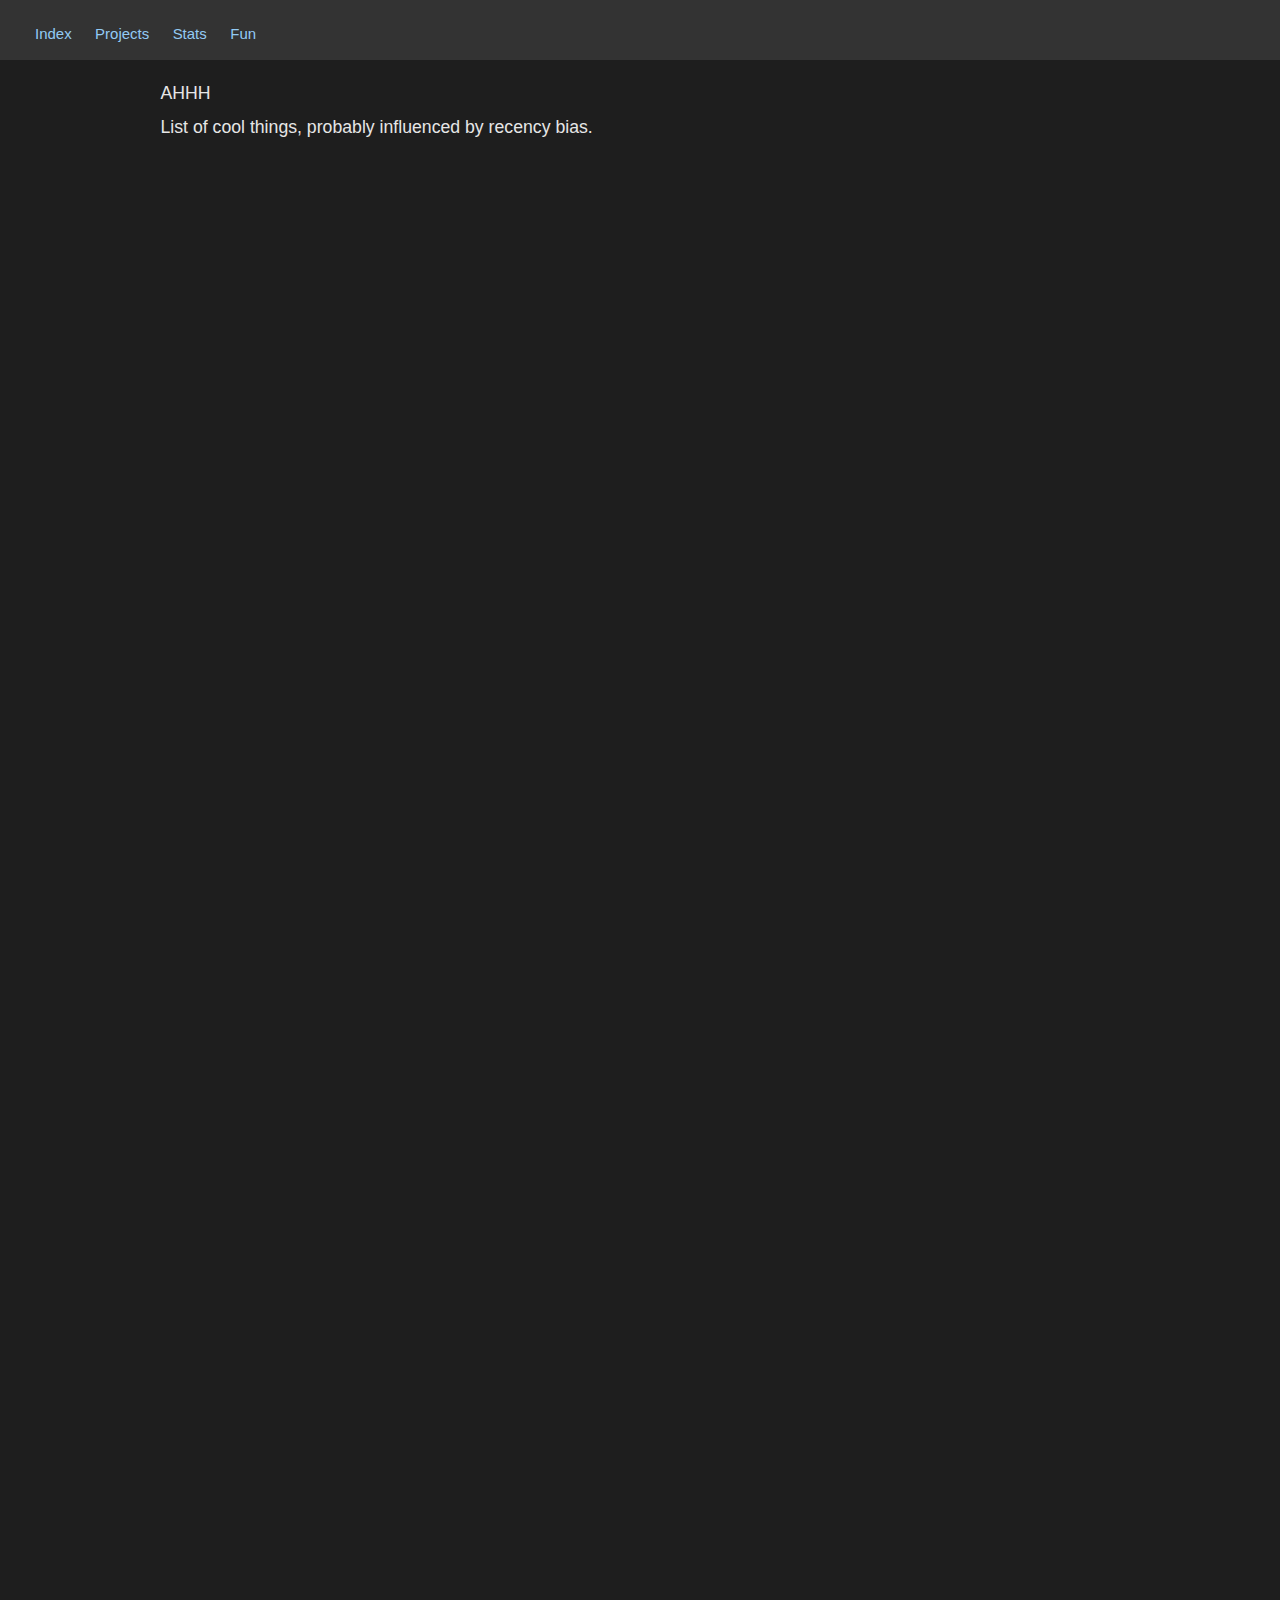
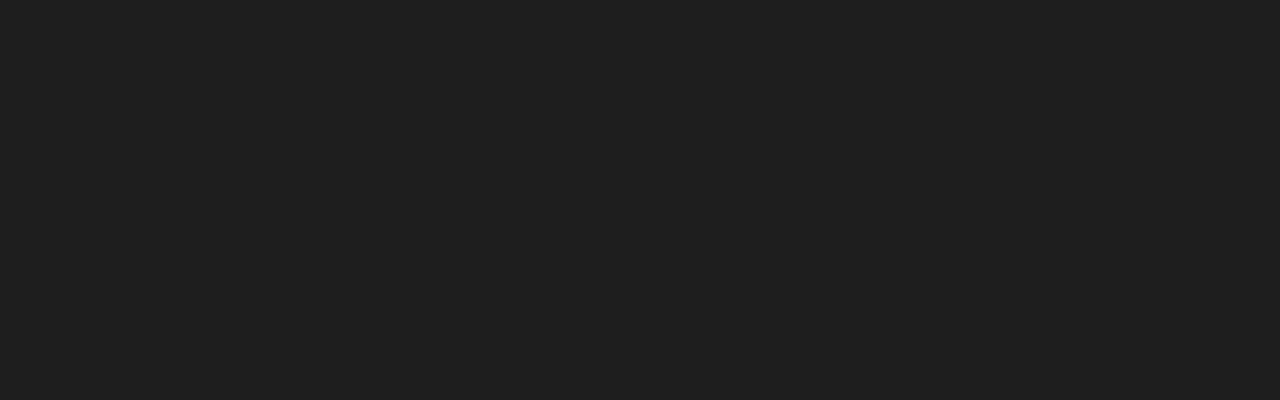
==== fun.html @ b1994425 "Initial scaffold. Most of the hard work is done." ====
<!DOCTYPE html>
<html><head>
<meta http-equiv="content-type" content="text/html; charset=UTF-8">
	<meta charset="UTF-8">
	
<link rel="stylesheet" type="text/css" href="style.css">
<style id="dark-background-light-text-add-on-inline-style-override"></style></head>
<body>
	


<div id="header">
	<div id="nav">
		<a href="index.html">Index</a> 
		<a href="projects.html">Projects</a> 
		<a href="stats.html">Stats</a>
		<a href="fun.html">Fun</a> 
	</div>
</div>

<div id="page-wrap">

	<div class="page">
		<a name="about"></a>
		<div class="page-padding"></div>
		<p>AHHH</p>
		<p>List of cool things, probably influenced by recency bias.</p>
	</div>

</body></html>
---- style.css ----
/* ---------Single Page Website CSS by Kelly King ----------*/

*{ margin: 0 auto;
   color: #E6E6E6;
   background: #1E1E1E;
}


body {
	margin: 0 auto; 
  font-family: AvenirNextBold,apple-system, BlinkMacSystemFont, Segoe UI, Roboto, Oxygen, Ubuntu, Cantarell, Fira Sans, Droid Sans, Helvetica Neue, sans-serif;
	height:2000px;
  font-size: 65%;
}

h1 {
  font-size:3.3em;
}

p {
  font-size: 1.7em;
  margin-top:.8rem;
}

a {
  font-size: 1.2em;
  background: rgb(51,51,51);
  color:#92CAF4;
  text-decoration:none;
}

.bgCang{
  z-index:-1;
}

.over{
  margin-top : 120px;
  position:absolute;
  width: min(100vw,1070);
  /*flex-shrink: 1;*/
  /*overflow-x: auto;*/
  overflow-wrap: break-word;
  top:0px;
  left:0px;
  z-index:5;
  padding:10px;
}

@media screen and (max-width:950px){
  .page {
    width:96vw;
  }
  .over {
    width:96vw;
  }
}

#header {
	position:fixed;
	top:0px;
	left:0px;
	background:rgb(51,51,51); 
	height:60px; 
	width:100%;
  z-index: 10;
}


#nav {
  background: rgb(51,51,51);
  font-size:1.2em;
	margin-left:35px;
	margin-top:25px;
	word-spacing:20px;
}

.page{
  position: relative;
	width:959px;
	height:910px;
	padding-top:30px;
}
	
#page1 {
	background:#afc9ff;
}
	
#page2 {
	background:#777cdc;
	}
	
#page3 {
	background:#9b70c0;
	}
#page4 {
	background:#bb209c;
  height:620px;
}

#profpic {
  margin: 5px;
  height : 150px;
  width: auto;
}
#mathpic {
  margin: 5px;
  height : 150px;
  width: auto;
}
	
.page-padding {height:40px; width:100%;}

	
/*a:hover { text-decoration:underline;}*/
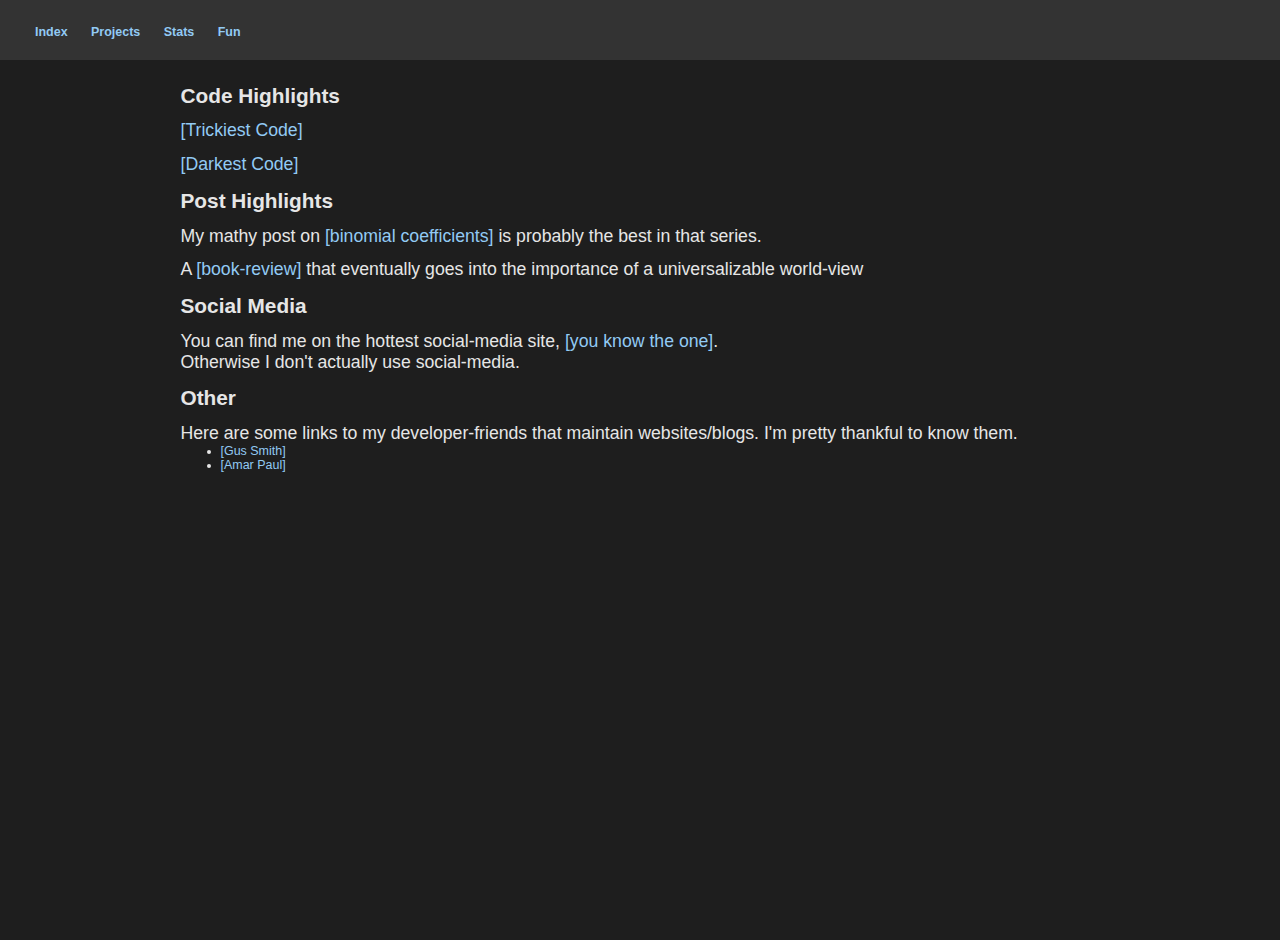
==== commit 688468d4: "nice functional base. last things to do on the readme" ====
--- a/fun.html
+++ b/fun.html
@@ -5,7 +5,7 @@
 	
 <link rel="stylesheet" type="text/css" href="style.css">
 <style id="dark-background-light-text-add-on-inline-style-override"></style></head>
-<body>
+<body class="bodyReg">
 	
 
 
@@ -21,10 +21,26 @@
 <div id="page-wrap">
 
 	<div class="page">
+        <div class="shrink">
 		<a name="about"></a>
 		<div class="page-padding"></div>
-		<p>AHHH</p>
-		<p>List of cool things, probably influenced by recency bias.</p>
+		<h2>Code Highlights</h2>
+        <!--<p><a href="">Best Code</a></p>-->
+        <p><a href="https://github.com/Nyarmith/ProblemShareBot/blob/8a5875913beca8cc7e2f506cf9a63471701ce438/ProblemShareBot.py#L239">[Trickiest Code]</a></p>
+        <p><a href="https://github.com/Nyarmith/agf-parser/blob/11a471b3d74955404a8fd530545b9798b9d286cb/agf_parser/agf_parser.py#L160">[Darkest Code]</a></p>
+		<h2>Post Highlights</h2>
+        <p>My mathy post on <a href="https://hobobeans.blogspot.com/2017/07/concrete-mathematics-chapter-5.html">[binomial coefficients]</a> is probably the best in that series.</p>
+        <p>A <a href="https://hobobeans.blogspot.com/2017/03/book-thoughts-entertaining-ourselves-to.html">[book-review]</a> that eventually goes into the importance of a universalizable world-view</p>
+		<h2>Social Media</h2>
+        <p>You can find me on the hottest social-media site, <a href="https://www.goodreads.com/user/show/68712663-sergey-ivanov">[you know the one]</a>. <br/> Otherwise I don't actually use social-media.</p>
+        
+        <h2>Other</h2>
+        <p>Here are some links to my developer-friends that maintain websites/blogs. I'm pretty thankful to know them.</p>
+        <ul>
+            <li><a href="http://justg.us/">[Gus Smith]</a></li>
+            <li><a href="https://amar1729.github.io/">[Amar Paul]</a></li>
+        </ul>
+    </div>
 	</div>
 
 </body></html>
--- a/style.css
+++ b/style.css
@@ -13,8 +13,21 @@
   font-size: 65%;
 }
 
+.bodyReg {
+	margin: 0 auto; 
+  font-family: AvenirNextBold,apple-system, BlinkMacSystemFont, Segoe UI, Roboto, Oxygen, Ubuntu, Cantarell, Fira Sans, Droid Sans, Helvetica Neue, sans-serif;
+	height:auto;
+  font-size: 65%;
+}
+
 h1 {
   font-size:3.3em;
+  margin: 16px 8px 0px 8px;
+}
+
+h2 {
+  font-size:2.0em;
+  margin-top:.85rem;
 }
 
 p {
@@ -23,10 +36,12 @@
 }
 
 a {
-  font-size: 1.2em;
-  background: rgb(51,51,51);
   color:#92CAF4;
   text-decoration:none;
+}
+
+li {
+    font-size: 1.2em;
 }
 
 .bgCang{
@@ -46,6 +61,7 @@
   padding:10px;
 }
 
+.shrink { margin: 0 20px 0 20px; }
 @media screen and (max-width:950px){
   .page {
     width:96vw;
@@ -53,15 +69,21 @@
   .over {
     width:96vw;
   }
+  .projSeg {
+    width:86vw;
+  }
+  .shrink {
+    width:90vw;
+  }
 }
 
 #header {
-	position:fixed;
-	top:0px;
-	left:0px;
-	background:rgb(51,51,51); 
-	height:60px; 
-	width:100%;
+  position:fixed;
+  top:0px;
+  left:0px;
+  background:rgb(51,51,51); 
+  height:60px; 
+  width:100%;
   z-index: 10;
 }
 
@@ -69,29 +91,35 @@
 #nav {
   background: rgb(51,51,51);
   font-size:1.2em;
-	margin-left:35px;
-	margin-top:25px;
-	word-spacing:20px;
+  margin-left:35px;
+  margin-top:25px;
+  word-spacing:20px;
+}
+
+#nav a{
+  background: rgb(51,51,51);
+  font-weight: 550;
 }
 
 .page{
   position: relative;
-	width:959px;
-	height:910px;
-	padding-top:30px;
+  width:959px;
+  height:910px;
+  padding-top:30px;
 }
-	
+
 #page1 {
 	background:#afc9ff;
 }
-	
+
 #page2 {
 	background:#777cdc;
-	}
-	
+}
+
 #page3 {
 	background:#9b70c0;
-	}
+}
+
 #page4 {
 	background:#bb209c;
   height:620px;
@@ -107,8 +135,33 @@
   height : 150px;
   width: auto;
 }
+
+#legend{
+    font-style: italic;
+    font-size: 1.1em;
+}
 	
 .page-padding {height:40px; width:100%;}
 
+.downArrow {font-size: 1.4em; }
+
+.projSeg{
+    margin: 10px 30px 15px 30px;
+    border-left: dotted 3px #AAA;
+    border-radius: 7px;
+    padding: 0px 0px 0px 10px;
+}
+
+.projSeg ul{
+    font-size: 1.25em;
+}
+
+.projSeg h2 a{
+    color: #a2b8c5;
+}
+
+.equipment { margin: 10px 30px 10px 30px; font-size: 1.2em; width:100%; }
+.stats { margin: 10px 30px 10px 30px; font-size: 1.3em; }
+#fst { width : 70px; }
 	
 /*a:hover { text-decoration:underline;}*/
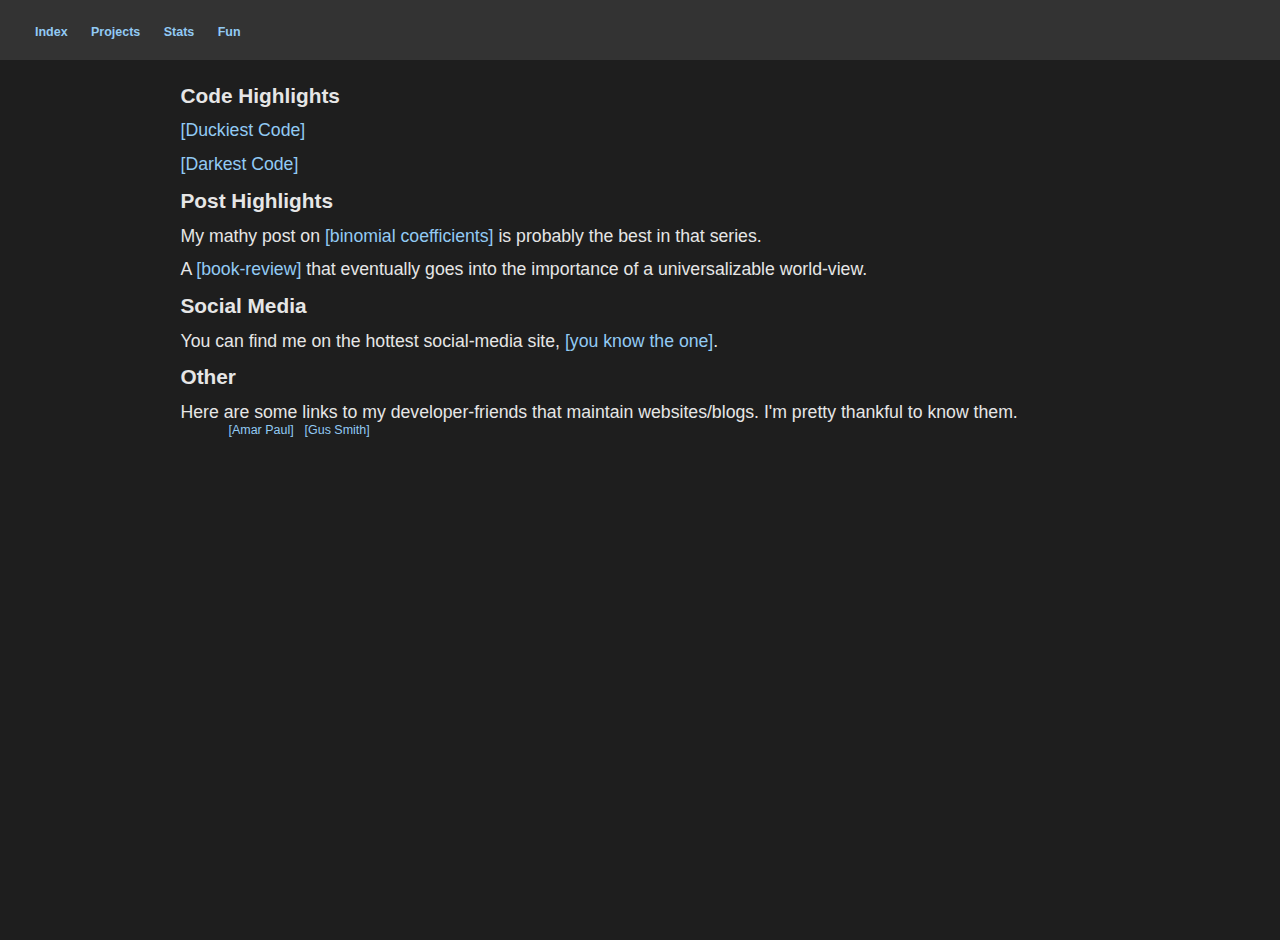
==== commit 1149d0d2: "Publishable form" ====
--- a/fun.html
+++ b/fun.html
@@ -26,19 +26,19 @@
 		<div class="page-padding"></div>
 		<h2>Code Highlights</h2>
         <!--<p><a href="">Best Code</a></p>-->
-        <p><a href="https://github.com/Nyarmith/ProblemShareBot/blob/8a5875913beca8cc7e2f506cf9a63471701ce438/ProblemShareBot.py#L239">[Trickiest Code]</a></p>
+        <p><a href="https://github.com/Nyarmith/ProblemShareBot/blob/8a5875913beca8cc7e2f506cf9a63471701ce438/ProblemShareBot.py#L239">[Duckiest Code]</a></p>
         <p><a href="https://github.com/Nyarmith/agf-parser/blob/11a471b3d74955404a8fd530545b9798b9d286cb/agf_parser/agf_parser.py#L160">[Darkest Code]</a></p>
 		<h2>Post Highlights</h2>
         <p>My mathy post on <a href="https://hobobeans.blogspot.com/2017/07/concrete-mathematics-chapter-5.html">[binomial coefficients]</a> is probably the best in that series.</p>
-        <p>A <a href="https://hobobeans.blogspot.com/2017/03/book-thoughts-entertaining-ourselves-to.html">[book-review]</a> that eventually goes into the importance of a universalizable world-view</p>
+        <p>A <a href="https://hobobeans.blogspot.com/2017/03/book-thoughts-entertaining-ourselves-to.html">[book-review]</a> that eventually goes into the importance of a universalizable world-view.</p>
 		<h2>Social Media</h2>
-        <p>You can find me on the hottest social-media site, <a href="https://www.goodreads.com/user/show/68712663-sergey-ivanov">[you know the one]</a>. <br/> Otherwise I don't actually use social-media.</p>
+        <p>You can find me on the hottest social-media site, <a href="https://www.goodreads.com/user/show/68712663-sergey-ivanov">[you know the one]</a>.
         
         <h2>Other</h2>
         <p>Here are some links to my developer-friends that maintain websites/blogs. I'm pretty thankful to know them.</p>
-        <ul>
+        <ul class="friendlist">
+            <li><a href="https://amar1729.github.io/">[Amar Paul]</a></li>
             <li><a href="http://justg.us/">[Gus Smith]</a></li>
-            <li><a href="https://amar1729.github.io/">[Amar Paul]</a></li>
         </ul>
     </div>
 	</div>
--- a/style.css
+++ b/style.css
@@ -50,6 +50,8 @@
 
 .over{
   margin-top : 120px;
+  margin-left: 10px;
+  margin-right: 10px;
   position:absolute;
   width: min(100vw,1070);
   /*flex-shrink: 1;*/
@@ -58,7 +60,10 @@
   top:0px;
   left:0px;
   z-index:5;
-  padding:10px;
+  background: rgba(30,30,30,.20);
+}
+.over *{
+  background: rgba(30,30,30,.20);
 }
 
 .shrink { margin: 0 20px 0 20px; }
@@ -122,7 +127,7 @@
 
 #page4 {
 	background:#bb209c;
-  height:620px;
+    height:705px;
 }
 
 #profpic {
@@ -160,6 +165,15 @@
     color: #a2b8c5;
 }
 
+.friendlist{
+  margin-top 8px;
+}
+
+.friendlist li{
+  display: inline;
+  margin-left: 8px;
+}
+
 .equipment { margin: 10px 30px 10px 30px; font-size: 1.2em; width:100%; }
 .stats { margin: 10px 30px 10px 30px; font-size: 1.3em; }
 #fst { width : 70px; }
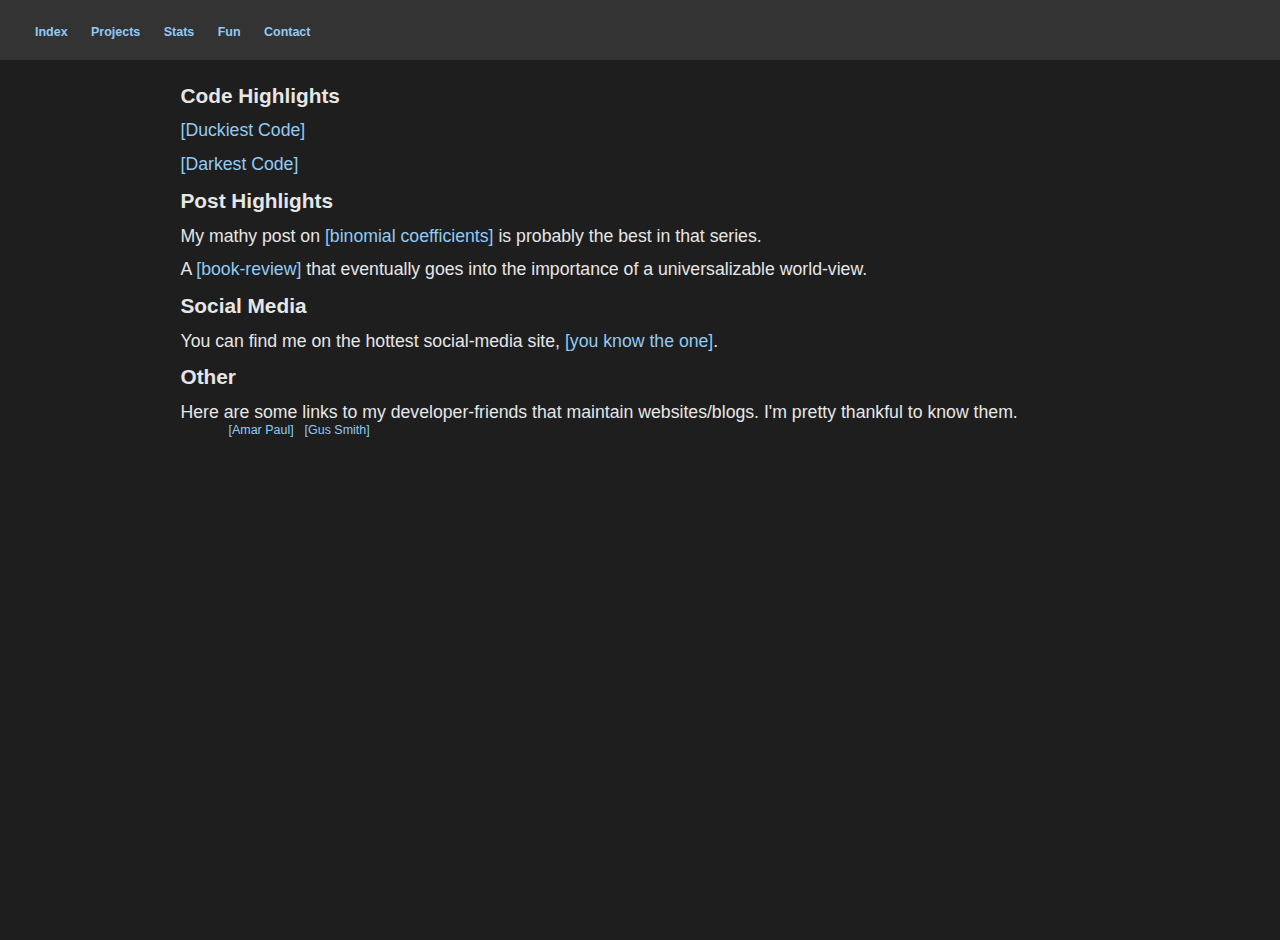
==== commit a4a01e9c: "Contact page added" ====
--- a/fun.html
+++ b/fun.html
@@ -15,6 +15,7 @@
 		<a href="projects.html">Projects</a> 
 		<a href="stats.html">Stats</a>
 		<a href="fun.html">Fun</a> 
+    <a id="contact" href="mailto:replace@withscript.net">Contact</a> 
 	</div>
 </div>
 
@@ -43,4 +44,5 @@
     </div>
 	</div>
 
+<script src="sub.js"> </script>
 </body></html>
--- a/style.css
+++ b/style.css
@@ -32,7 +32,7 @@
 
 p {
   font-size: 1.7em;
-  margin-top:.8rem;
+  padding-top:.8rem;
 }
 
 a {
@@ -117,6 +117,10 @@
 	background:#afc9ff;
 }
 
+#page1 div *{
+    background: rgba(30,30,30,.42);
+}
+
 #page2 {
 	background:#777cdc;
 }
@@ -148,7 +152,7 @@
 	
 .page-padding {height:40px; width:100%;}
 
-.downArrow {font-size: 1.4em; }
+.downArrow {font-size: 2.8em; color: #f4bc92; margin-top: .8rem; }
 
 .projSeg{
     margin: 10px 30px 15px 30px;
@@ -174,7 +178,7 @@
   margin-left: 8px;
 }
 
-.equipment { margin: 10px 30px 10px 30px; font-size: 1.2em; width:100%; }
+.equipment { margin: 10px 30px 10px 30px; font-size: 1.2em; width:85%; }
 .stats { margin: 10px 30px 10px 30px; font-size: 1.3em; }
 #fst { width : 70px; }
 	
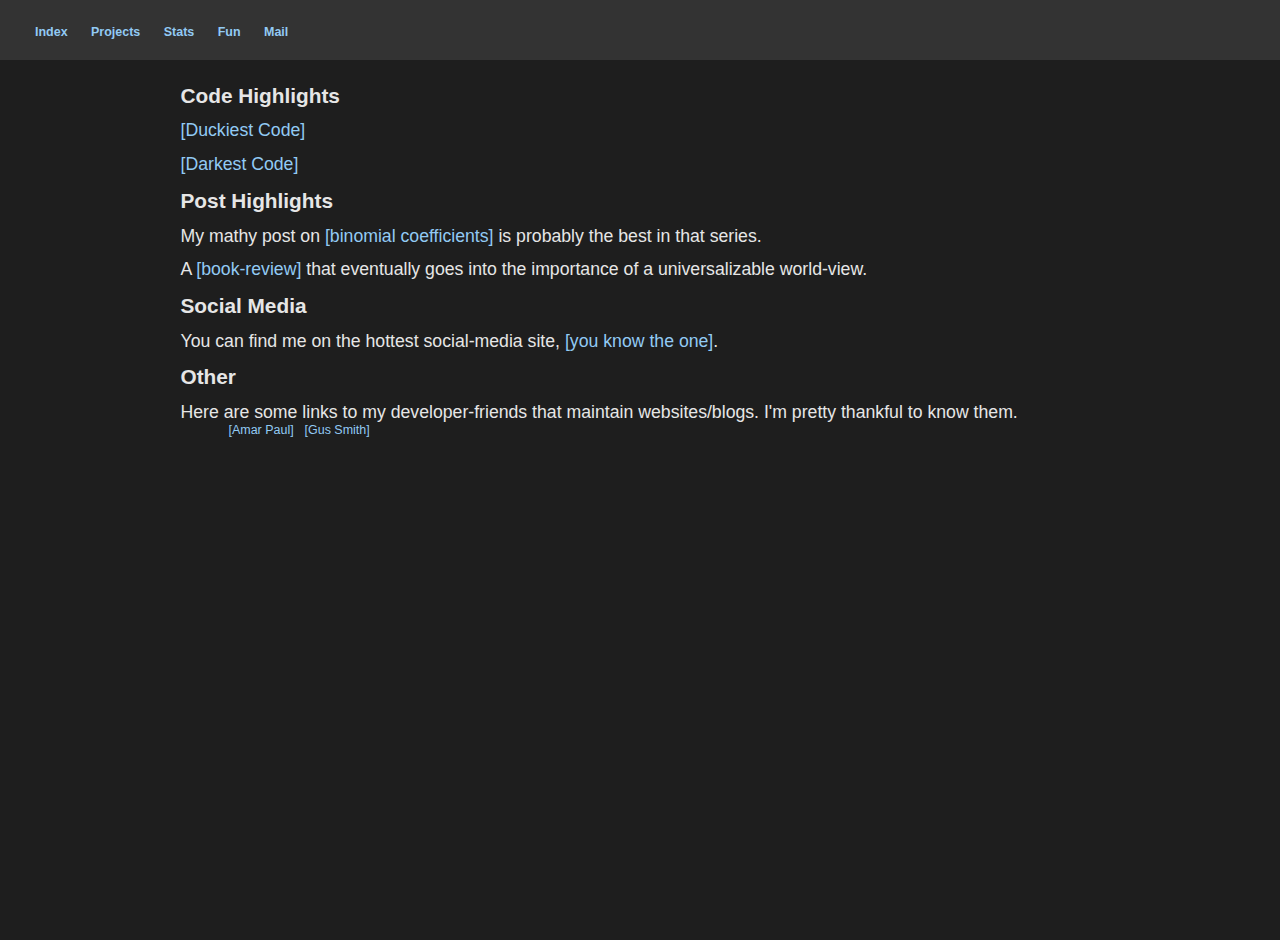
==== commit b86d7fea: "making handling evts better" ====
--- a/fun.html
+++ b/fun.html
@@ -15,7 +15,7 @@
 		<a href="projects.html">Projects</a> 
 		<a href="stats.html">Stats</a>
 		<a href="fun.html">Fun</a> 
-    <a id="contact" href="mailto:replace@withscript.net">Contact</a> 
+    <a id="contact" href="mailto:replace@withscript.net">Mail</a> 
 	</div>
 </div>
 
